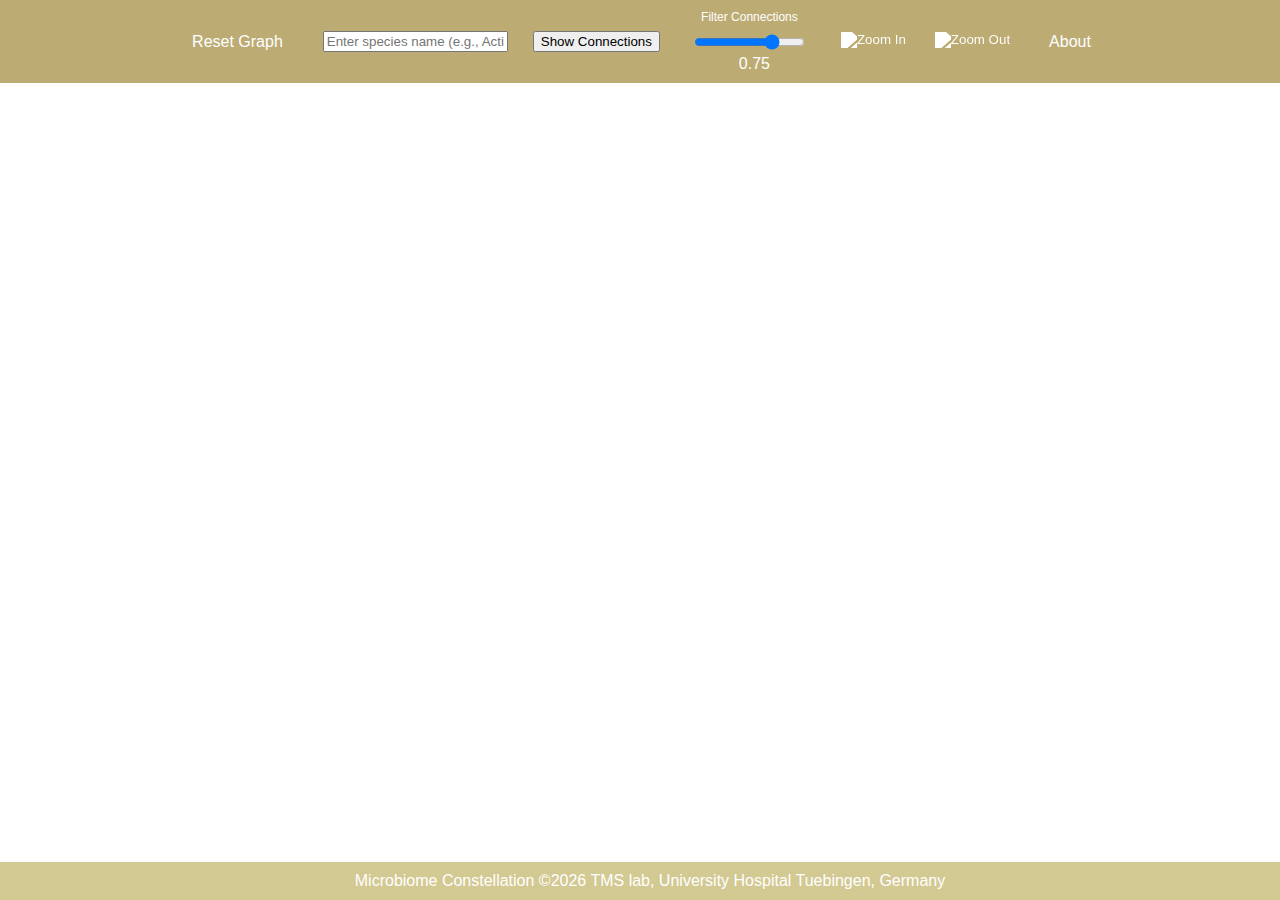
==== index.html @ 76400e79 "italic" ====
<!DOCTYPE html>
<html>
<head>
    <meta charset="utf-8">
    <title>Gut Microbiome Constellation</title>
    <link rel="stylesheet" type="text/css" href="style.css">
</head>
<body>
    <div class="top-bar">
        <div class="toolbar">

            <button id="resetGraph" class="reset-button">Reset Graph</button>

            <input type="text" id="featureInput" placeholder="Enter species name (e.g., Actinomyces oris)" list="featureList">
            <datalist id="featureList"></datalist>
            <button id="filterButton">Show Connections</button>
            
            <!-- Threshold label and slider -->
            <div class="threshold-container">
                <label for="thresholdSlider" class="threshold-label">Filter Connections</label>
                <input type="range" id="thresholdSlider" min="0.05" max="1" step="0.01" value="0.75">
                <span id="thresholdValue">0.75</span>
            </div>

            <button id="zoom_in" class="icon-button">
                <img src="in.png" alt="Zoom In">
            </button>
            <button id="zoom_out" class="icon-button">
                <img src="out.png" alt="Zoom Out">
            </button>

            <!-- Link to the About page -->
            <a href="about.html" class="toolbar-button">About</a>
        </div>
    </div>

    <div id="graph"></div>

    <div class="bottom-bar">
        <span>Microbiome Constellation &copy;<script>document.write(new Date().getFullYear());</script> TMS lab, University Hospital Tuebingen, Germany</span>
    </div>

    <script src="https://d3js.org/d3.v6.min.js"></script>
    <script src="script.js"></script>
</body>
</html>
---- style.css ----
body, html {
    margin: 0;
    padding: 0;
    height: 100%;
    font-family: 'Helvetica Neue', Helvetica, Arial, sans-serif; /* Add Helvetica Neue */
}

.top-bar {
    display: flex;
    justify-content: center;
    align-items: center;
    background-color: #bcac74;
    padding: 10px;
}

.toolbar {
    display: flex;
    justify-content: center;
    align-items: center;
    gap: 15px;
    width: 100%;
}


.toolbar input, .toolbar button {
    margin: 5px;
}

#thresholdSlider {
    width: 80%; /* Adjust to your preference */
}

#zoom_in, #zoom_out {
    /* Removed fixed positioning */
}

#graph {
    width: 100%;
    height: calc(100vh - 100px); /* Adjust height based on total header/footer height */
    overflow: auto;
}

.reset-button {
    background-color: #bcac74;
    color: white;
    border: none;
    padding: 10px 15px;
    margin-right: auto;
    cursor: pointer;
    font-size: 16px; /* Explicitly set the font size */
}

.bottom-bar {
    position: fixed;
    bottom: 0;
    width: 100%;
    background-color: #d3c992; /* Lighter shade of #bcac74 */
    color: white;
    text-align: center;
    padding: 10px;
}

.links line {
    stroke: #999;  /* Gray color for the links */
    stroke-opacity: 0.6;
    stroke-width: 4;  /* Makes the links more visible */
}

.nodes circle {
    stroke: #fff;  /* White border for the nodes */
    stroke-width: 1.5px;
    fill: blue;  /* Fill color for the nodes */
}

.labels text {
    font-size: 12px;
    fill: #333;  /* Color for the text labels */
    font-style: italic; /* Make the labels italic */

}

/* Responsive Design */
@media (max-width: 600px) {
    .toolbar {
        flex-direction: column;
    }

    #graph {
        height: calc(100vh - 150px); /* Adjust for smaller screens */
    }
}

.icon-button img {
    height: 20px; /* Adjust the size to fit your design */
    width: auto;
    display: block; /* This will allow you to center it if needed */
}

/* Ensure the buttons don't take up too much space */
.icon-button {
    width: auto; /* or you can set a specific size */
    height: auto; /* or you can set a specific size */
    padding: 2px; /* Adjust padding to your preference */
    margin: 0 10px; /* Add some space around the buttons */
    display: inline-block; /* This will treat the button like an image */
    background: none;
    border: none;
    cursor: pointer;
    color: black; /* Change icon color */

}

/* Add more specific media queries if you want to adjust sizes on different screen sizes */
@media (max-width: 768px) {
    .icon-button img {
        height: 30px; /* Smaller size for smaller screens */
    }
}

/* Styles for About Page */
.content {
    margin: 20px;
    padding: 20px;
    background-color: #f9f9f9;
    border-radius: 10px;
}

.home-link, .page-title {
    color: white;
    text-decoration: none;
    margin: 10px;
    font-weight: bold;
}

.home-link:hover {
    text-decoration: underline;
}

.page-title {
    margin-left: 20px;
}

/* Style for toolbar buttons and links */
.toolbar-button {
    color: white;
    background-color: transparent;
    padding: 10px 15px;
    border: none;
    cursor: pointer;
    text-align: center;
    text-decoration: none;
    display: inline-block;
    font-size: 16px;
    margin: 4px 2px;
    transition-duration: 0.4s;
}

.toolbar-button:hover {
    color: #ddd; /* Light grey color on hover */
}

/* Additional CSS rules */
#thresholdValue {
    color: white; /* Set text color to white */
    margin-left: 10px; /* Space between slider and value */
    font-family: 'Helvetica Neue', Helvetica, Arial, sans-serif; /* Specify font-family */

}

.threshold-container {
    display: flex;
    flex-direction: column;
    align-items: center; /* Aligns children to the center */
}

.threshold-label {
    text-align: center; /* Centers the text of the label */
    display: block; /* Makes label take full width */
    margin-bottom: 5px; /* Space between label and slider */
    font-size: 12px;
    fill: #333;
    color: white;
}


.icon-button img {
    filter: brightness(0) invert(1); /* Adjust brightness and invert colors */
}

/* Enhancements for visual appeal */
.content {
    max-width: 800px;
    margin: 20px auto;
    padding: 20px;
    background-color: #f9f9f9;
    border-radius: 10px;
    box-shadow: 0 4px 8px rgba(0, 0, 0, 0.1);
}

.main-title {
    color: #5c6464; /* Earthy green for titles */
    text-align: center;
}

.section {
    margin-bottom: 30px;
}

.section img {
    max-width: 100%;
    height: auto;
    border-radius: 10px;
    box-shadow: 0 2px 4px rgba(0, 0, 0, 0.1);
}

.section p {
    line-height: 1.6;
    color: #333;
    font-size: 16px;
    margin-top: 20px;
}

.disclaimer {
    background-color: #e8e8e8;
    padding: 15px;
    border-radius: 8px;
    margin-top: 30px;
}

.disclaimer h2 {
    color: #cc0000; /* Reddish tone for importance */
}

/* Responsive Design */
@media (max-width: 768px) {
    .content {
        margin: 10px;
        padding: 15px;
    }
}
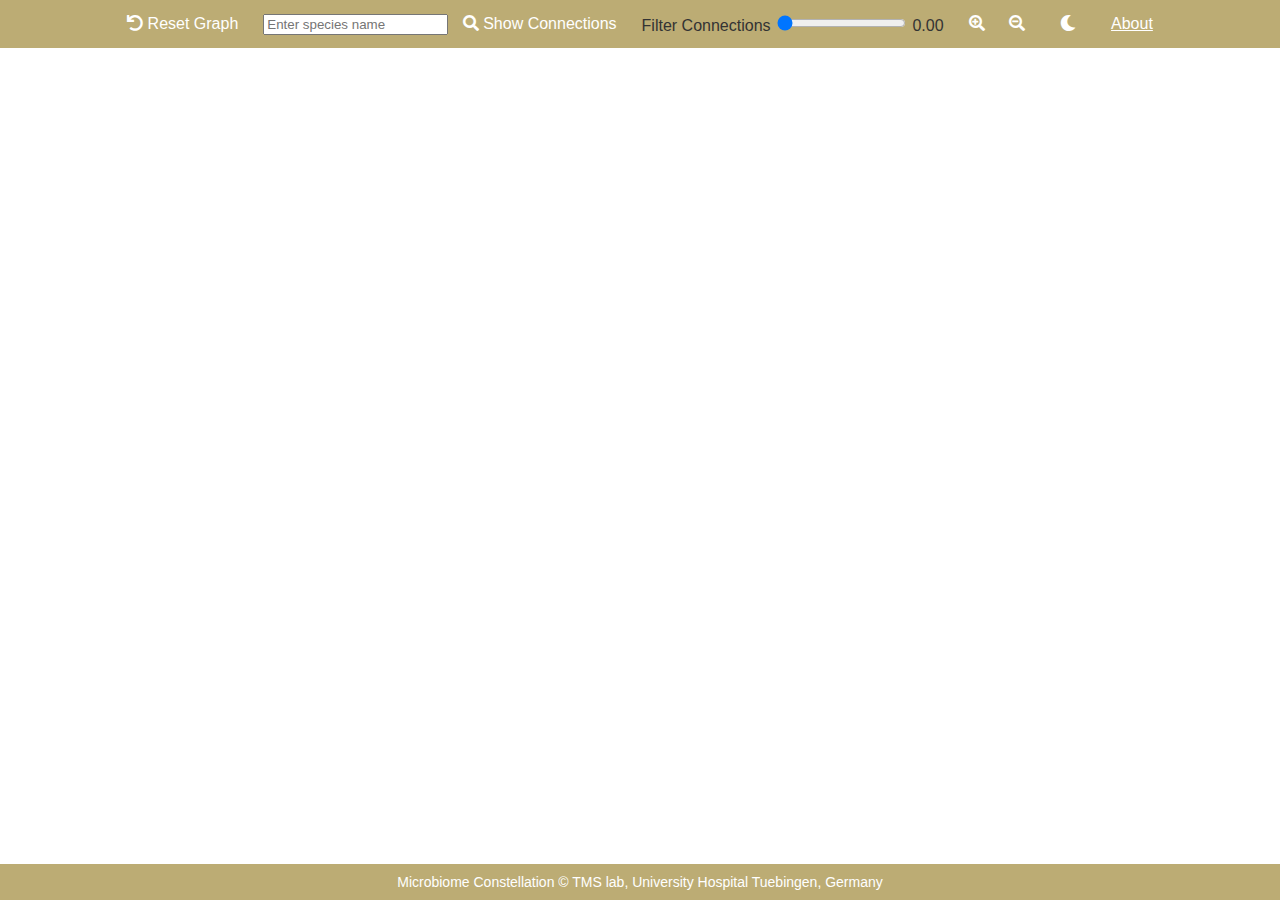
==== commit d34a121d: "new network" ====
--- a/index.html
+++ b/index.html
@@ -1,46 +1,64 @@
 <!DOCTYPE html>
-<html>
+<html lang="en">
 <head>
     <meta charset="utf-8">
+    <meta name="viewport" content="width=device-width, initial-scale=1.0">
     <title>Gut Microbiome Constellation</title>
+    <link rel="stylesheet" href="https://cdnjs.cloudflare.com/ajax/libs/font-awesome/5.15.3/css/all.min.css">
     <link rel="stylesheet" type="text/css" href="style.css">
 </head>
 <body>
-    <div class="top-bar">
-        <div class="toolbar">
-
-            <button id="resetGraph" class="reset-button">Reset Graph</button>
-
-            <input type="text" id="featureInput" placeholder="Enter species name (e.g., Actinomyces oris)" list="featureList">
-            <datalist id="featureList"></datalist>
-            <button id="filterButton">Show Connections</button>
-            
-            <!-- Threshold label and slider -->
+    <header class="top-bar">
+        <nav class="toolbar">
+            <button id="resetGraph" class="toolbar-button">
+                <i class="fas fa-undo"></i> Reset Graph
+            </button>
+            <div class="search-container">
+                <input type="text" id="featureInput" placeholder="Enter species name" list="featureList">
+                <datalist id="featureList"></datalist>
+                <button id="filterButton" class="toolbar-button">
+                    <i class="fas fa-search"></i> Show Connections
+                </button>
+            </div>
             <div class="threshold-container">
                 <label for="thresholdSlider" class="threshold-label">Filter Connections</label>
-                <input type="range" id="thresholdSlider" min="0.05" max="1" step="0.01" value="0.75">
-                <span id="thresholdValue">0.75</span>
+                <input type="range" id="thresholdSlider" min="0.00" max="0.35" step="0.01" value="0.0">
+                <span id="thresholdValue">0.00</span>
             </div>
+            <div class="zoom-controls">
+                <button id="zoom_in" class="toolbar-button" onclick="zoomIn()">
+                    <i class="fas fa-search-plus"></i>
+                </button>
+                <button id="zoom_out" class="toolbar-button" onclick="zoomOut()">
+                    <i class="fas fa-search-minus"></i>
+                </button>
+            </div>
+            <button id="themeToggle" class="toolbar-button">
+                <i class="fas fa-moon"></i>
+            </button>
+            <a href="about.html" class="toolbar-button">About</a>
+        </nav>
+    </header>
 
-            <button id="zoom_in" class="icon-button">
-                <img src="in.png" alt="Zoom In">
-            </button>
-            <button id="zoom_out" class="icon-button">
-                <img src="out.png" alt="Zoom Out">
-            </button>
+    <main>
+        <div id="graph"></div>
+        <div id="infoWindow" class="info-window">
+            <div class="info-window-content">
+                <button id="closeInfoWindow" class="close-button">&times;</button>
+                <h2>Graph Information</h2>
+                <p>This interactive graph presents the Gut Microbiome Constellation, depicting a network of associations between microbial species in the human gut. Each point (node) represents a distinct microorganism, and the lines (edges) illustrate potential relationships between them.</p>
+                <p>These connections are inferred using an association network inference approach based on predictive modeling. For each species, a machine learning model predicts its abundance using all other species as features. The most important predictive features are then used to establish network connections.</p>
+                <p>While this method reveals strong associations within the microbiome, it's important to note that these connections do not necessarily imply causation. The network provides insights into potential ecological relationships and interactions between gut microbes.</p>
+            </div>
+        </div>
+        </div>
+    </main>
 
-            <!-- Link to the About page -->
-            <a href="about.html" class="toolbar-button">About</a>
-        </div>
-    </div>
-
-    <div id="graph"></div>
-
-    <div class="bottom-bar">
-        <span>Microbiome Constellation &copy;<script>document.write(new Date().getFullYear());</script> TMS lab, University Hospital Tuebingen, Germany</span>
-    </div>
+    <footer class="bottom-bar">
+        <p>Microbiome Constellation &copy; <span id="currentYear"></span> TMS lab, University Hospital Tuebingen, Germany</p>
+    </footer>
 
     <script src="https://d3js.org/d3.v6.min.js"></script>
     <script src="script.js"></script>
 </body>
-</html>
+</html>--- a/style.css
+++ b/style.css
@@ -1,15 +1,42 @@
-body, html {
+:root {
+    --bg-color: #ffffff;
+    --text-color: #333333;
+    --toolbar-bg: #bcac74;
+    --toolbar-text: #ffffff;
+    --link-color: #999999;
+    --node-color: #0000ff;
+    --info-window-bg: rgba(255, 255, 255, 0.8);
+    --info-window-text: #333333;
+}
+
+body.dark-theme {
+    --bg-color: #1a1a1a;
+    --text-color: #f0f0f0;
+    --toolbar-bg: #4a4a4a;
+    --toolbar-text: #ffffff;
+    --link-color: #666666;
+    --node-color: #00aaff;
+    --info-window-bg: rgba(40, 40, 40, 0.8);
+    --info-window-text: #f0f0f0;
+}
+
+html, body {
+    height: 100%;
     margin: 0;
     padding: 0;
-    height: 100%;
-    font-family: 'Helvetica Neue', Helvetica, Arial, sans-serif; /* Add Helvetica Neue */
+}
+
+body {
+    display: flex;
+    flex-direction: column;
+    font-family: 'Helvetica Neue', Helvetica, Arial, sans-serif;
+    background-color: var(--bg-color);
+    color: var(--text-color);
+    transition: background-color 0.3s ease, color 0.3s ease;
 }
 
 .top-bar {
-    display: flex;
-    justify-content: center;
-    align-items: center;
-    background-color: #bcac74;
+    background-color: var(--toolbar-bg);
     padding: 10px;
 }
 
@@ -21,220 +48,143 @@
     width: 100%;
 }
 
-
-.toolbar input, .toolbar button {
-    margin: 5px;
+.toolbar-button {
+    color: var(--toolbar-text);
+    background-color: transparent;
+    border: none;
+    cursor: pointer;
+    font-size: 16px;
+    padding: 5px 10px;
+    transition: opacity 0.3s ease;
 }
 
-#thresholdSlider {
-    width: 80%; /* Adjust to your preference */
+.toolbar-button:hover {
+    opacity: 0.8;
 }
 
-#zoom_in, #zoom_out {
-    /* Removed fixed positioning */
+main {
+    flex: 1 0 auto;
 }
 
 #graph {
     width: 100%;
-    height: calc(100vh - 100px); /* Adjust height based on total header/footer height */
+    height: calc(100vh - 120px); /* Adjusted for top and bottom bars */
     overflow: auto;
 }
 
-.reset-button {
-    background-color: #bcac74;
-    color: white;
-    border: none;
-    padding: 10px 15px;
-    margin-right: auto;
-    cursor: pointer;
-    font-size: 16px; /* Explicitly set the font size */
-}
-
-.bottom-bar {
-    position: fixed;
-    bottom: 0;
-    width: 100%;
-    background-color: #d3c992; /* Lighter shade of #bcac74 */
-    color: white;
-    text-align: center;
-    padding: 10px;
-}
-
 .links line {
-    stroke: #999;  /* Gray color for the links */
+    stroke: var(--link-color);
     stroke-opacity: 0.6;
-    stroke-width: 4;  /* Makes the links more visible */
+    stroke-width: 4;
 }
 
 .nodes circle {
-    stroke: #fff;  /* White border for the nodes */
+    stroke: var(--bg-color);
     stroke-width: 1.5px;
-    fill: blue;  /* Fill color for the nodes */
+    fill: var(--node-color);
 }
 
 .labels text {
     font-size: 12px;
-    fill: #333;  /* Color for the text labels */
-    font-style: italic; /* Make the labels italic */
-
+    fill: var(--text-color);
+    font-style: italic;
 }
 
-/* Responsive Design */
-@media (max-width: 600px) {
-    .toolbar {
-        flex-direction: column;
-    }
-
-    #graph {
-        height: calc(100vh - 150px); /* Adjust for smaller screens */
-    }
+.info-window {
+    position: fixed;
+    top: 15%;
+    left: 85%;
+    transform: translate(-50%, -50%);
+    width: 60%;
+    max-width: 500px;
+    background-color: var(--info-window-bg);
+    color: var(--info-window-text);
+    padding: 20px;
+    border-radius: 10px;
+    box-shadow: 0 4px 6px rgba(0, 0, 0, 0.1);
+    z-index: 1000;
+    display: none;
 }
 
-.icon-button img {
-    height: 20px; /* Adjust the size to fit your design */
-    width: auto;
-    display: block; /* This will allow you to center it if needed */
+.close-button {
+    position: absolute;
+    top: 10px;
+    right: 10px;
+    background: none;
+    border: none;
+    font-size: 24px;
+    cursor: pointer;
+    color: var(--info-window-text);
 }
 
-/* Ensure the buttons don't take up too much space */
-.icon-button {
-    width: auto; /* or you can set a specific size */
-    height: auto; /* or you can set a specific size */
-    padding: 2px; /* Adjust padding to your preference */
-    margin: 0 10px; /* Add some space around the buttons */
-    display: inline-block; /* This will treat the button like an image */
-    background: none;
-    border: none;
-    cursor: pointer;
-    color: black; /* Change icon color */
-
-}
-
-/* Add more specific media queries if you want to adjust sizes on different screen sizes */
-@media (max-width: 768px) {
-    .icon-button img {
-        height: 30px; /* Smaller size for smaller screens */
-    }
-}
-
-/* Styles for About Page */
-.content {
-    margin: 20px;
-    padding: 20px;
-    background-color: #f9f9f9;
-    border-radius: 10px;
-}
-
-.home-link, .page-title {
-    color: white;
-    text-decoration: none;
-    margin: 10px;
-    font-weight: bold;
-}
-
-.home-link:hover {
-    text-decoration: underline;
-}
-
-.page-title {
-    margin-left: 20px;
-}
-
-/* Style for toolbar buttons and links */
-.toolbar-button {
-    color: white;
-    background-color: transparent;
-    padding: 10px 15px;
-    border: none;
-    cursor: pointer;
-    text-align: center;
-    text-decoration: none;
-    display: inline-block;
-    font-size: 16px;
-    margin: 4px 2px;
-    transition-duration: 0.4s;
-}
-
-.toolbar-button:hover {
-    color: #ddd; /* Light grey color on hover */
-}
-
-/* Additional CSS rules */
-#thresholdValue {
-    color: white; /* Set text color to white */
-    margin-left: 10px; /* Space between slider and value */
-    font-family: 'Helvetica Neue', Helvetica, Arial, sans-serif; /* Specify font-family */
-
-}
-
-.threshold-container {
-    display: flex;
-    flex-direction: column;
-    align-items: center; /* Aligns children to the center */
-}
-
-.threshold-label {
-    text-align: center; /* Centers the text of the label */
-    display: block; /* Makes label take full width */
-    margin-bottom: 5px; /* Space between label and slider */
-    font-size: 12px;
-    fill: #333;
-    color: white;
-}
-
-
-.icon-button img {
-    filter: brightness(0) invert(1); /* Adjust brightness and invert colors */
-}
-
-/* Enhancements for visual appeal */
 .content {
     max-width: 800px;
     margin: 20px auto;
     padding: 20px;
-    background-color: #f9f9f9;
+    background-color: var(--bg-color);
+    color: var(--text-color);
     border-radius: 10px;
-    box-shadow: 0 4px 8px rgba(0, 0, 0, 0.1);
+    box-shadow: 0 4px 6px rgba(0, 0, 0, 0.1);
 }
 
 .main-title {
-    color: #5c6464; /* Earthy green for titles */
+    color: var(--toolbar-bg);
     text-align: center;
 }
 
 .section {
-    margin-bottom: 30px;
+    margin-bottom: 20px;
 }
 
-.section img {
-    max-width: 100%;
-    height: auto;
-    border-radius: 10px;
-    box-shadow: 0 2px 4px rgba(0, 0, 0, 0.1);
+.studies-section {
+    margin-top: 30px;
 }
 
-.section p {
-    line-height: 1.6;
-    color: #333;
-    font-size: 16px;
-    margin-top: 20px;
+.studies-columns {
+    display: flex;
+    flex-wrap: wrap;
+    justify-content: space-between;
+}
+
+.column {
+    flex: 1;
+    min-width: 200px;
+    margin: 10px;
 }
 
 .disclaimer {
-    background-color: #e8e8e8;
+    background-color: rgba(255, 0, 0, 0.1);
     padding: 15px;
-    border-radius: 8px;
+    border-radius: 5px;
     margin-top: 30px;
 }
 
-.disclaimer h2 {
-    color: #cc0000; /* Reddish tone for importance */
+.bottom-bar {
+    flex-shrink: 0;
+    background-color: var(--toolbar-bg);
+    color: var(--toolbar-text);
+    padding: 10px 15px;
+    text-align: center;
 }
 
-/* Responsive Design */
-@media (max-width: 768px) {
-    .content {
-        margin: 10px;
-        padding: 15px;
+.bottom-bar p {
+    margin: 0;
+    font-size: 14px;
+    white-space: nowrap;
+    overflow: hidden;
+    text-overflow: ellipsis;
+}
+
+@media (max-width: 600px) {
+    .studies-columns {
+        flex-direction: column;
     }
-}
+    
+    .toolbar {
+        flex-wrap: wrap;
+    }
+    
+    .toolbar-button {
+        font-size: 14px;
+    }
+}